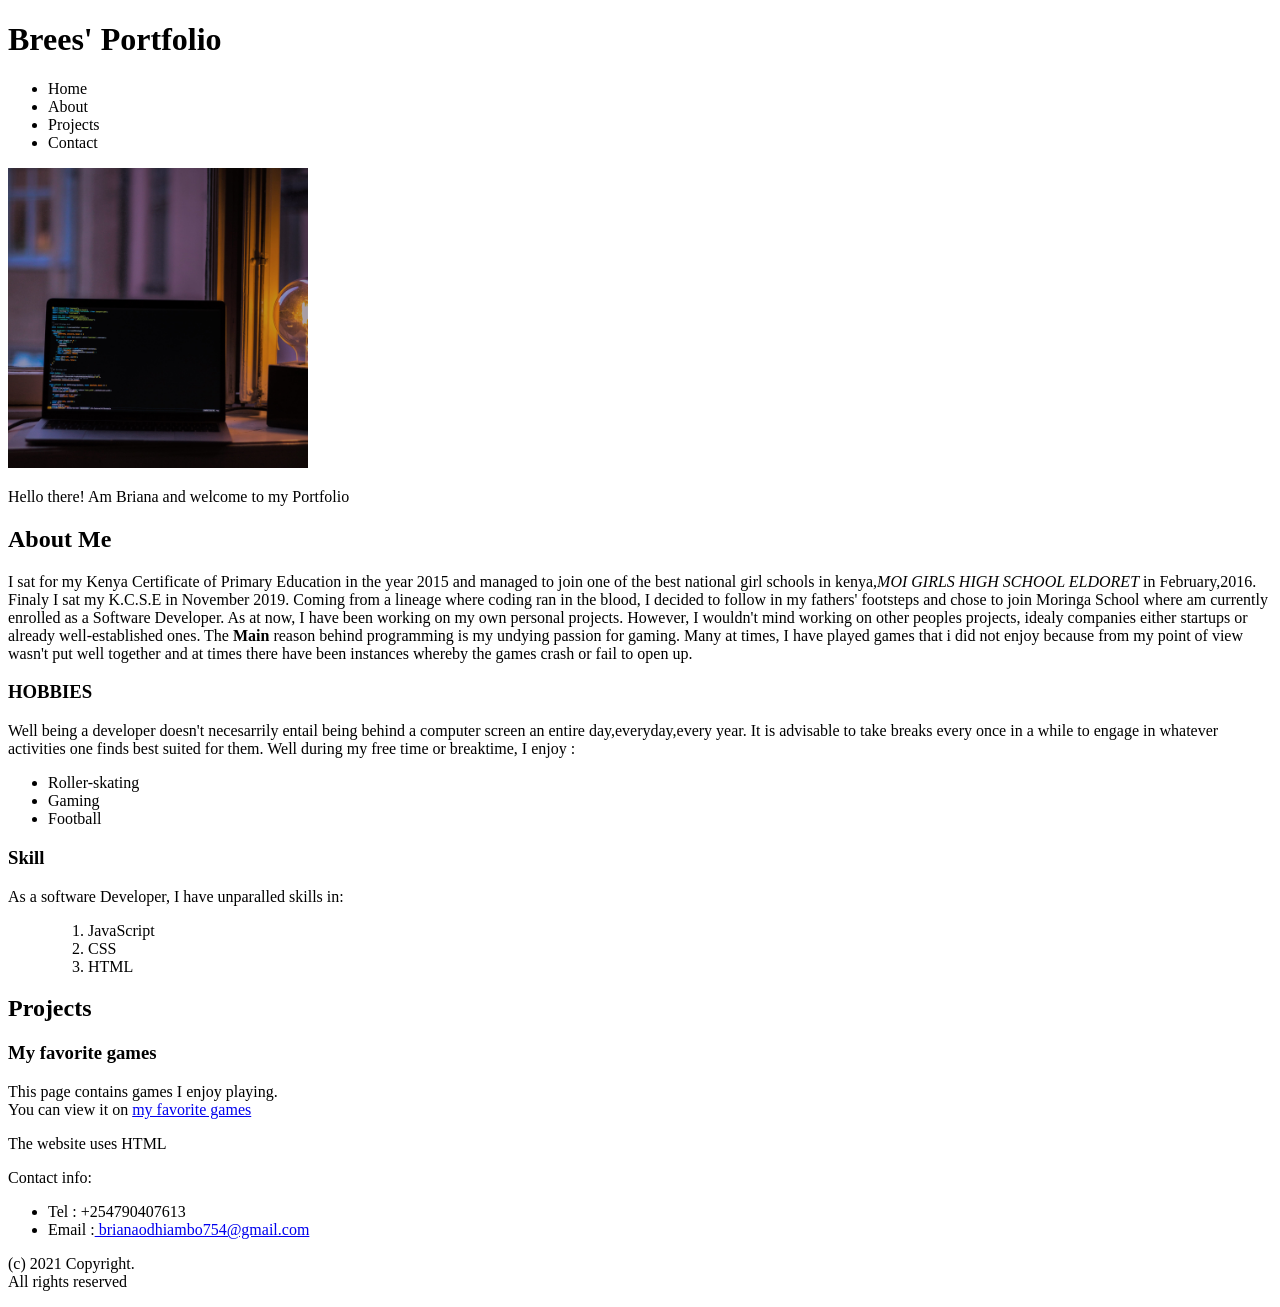
==== index.html.html @ 2a6c67a8 "New changes" ====
<!DOCTYPE html>
<html lang="en" dir="ltr">
  <head>
    <link rel="stylesheet" href="css/styles.css">
    <meta charset="utf-8">
    <title> Brees' portfolio </title>
  </head>
  <body>
    <header>
      <h1> Brees' Portfolio</h1>
      <nav>
        <ul>
          <li> Home</li>
          <li> About</li>
          <li> Projects</li>
          <li> Contact </li>
        </ul>
      </nav>
    </header>
    <div class=" Home">
     <img src="My workspace.jpg" width="300" height="300" alt="A picture of my workspace">
     <p> Hello there! Am Briana and welcome to my Portfolio </p>
  </div>
  <div class="About">
          <h2> About Me </h2>
          <p>I sat for my Kenya Certificate of Primary Education in the year 2015 and managed to join one of the best national girl schools in kenya,<em>MOI GIRLS HIGH SCHOOL ELDORET</em> in February,2016. Finaly  I sat my K.C.S.E in November 2019.
          Coming from a lineage where coding ran in the blood, I decided to follow in my fathers' footsteps and chose to join Moringa School where am currently enrolled as a Software Developer. As at now, I have been working on my own personal projects. However, I wouldn't mind working on other peoples projects, idealy companies either startups or already well-established ones. The <strong>Main</strong> reason behind programming is my undying passion for gaming. Many at times, I have played games that i did not enjoy because from my point of view wasn't put well together and at times there have been instances whereby the games crash or fail to open up.</p>
          <h3> HOBBIES </h3>
          <p> Well being a developer doesn't necesarrily entail being behind a computer screen an entire day,everyday,every year. It is advisable to take breaks every once in a while to engage in whatever activities one finds best suited for them. Well during my free time or breaktime, I enjoy : </p>
        <ul>
          <li> Roller-skating </li>
          <li> Gaming </li>
          <li> Football </li>
        </ul>
        <h3> Skill </h3>
        <p> As a software Developer, I have unparalled skills in:</p>
        <ul>
          <ol>
           <li>JavaScript</li>
           <li> CSS</li>
           <li> HTML</li>
        </ol>
      </ul>
  </div>
  <div class=" Projects ">
        <h2> Projects </h2>
        <h3> My favorite games </h3>
        <p> This page contains games I enjoy playing.<br> You can view it on <a href="https://754bree.github.io/favorite-games/" target="_blank"> my favorite games</a>  </p>
        <p>The website uses HTML</p>
      </div>
      <footer>
        <div class="Contact">
          <p>Contact info:</p>
          <ul>
            <li>Tel : +254790407613 </li>
            <li> Email :<a href="mailto:brianaodhiambo754@gmail.com" target="_blank"> brianaodhiambo754@gmail.com</a></li>
          </ul>
        </div>
        <div class="Copyright">
          <p>(c) 2021 Copyright.<br>All rights reserved</p>
        </div>
      </footer>
    </body>
  </html>
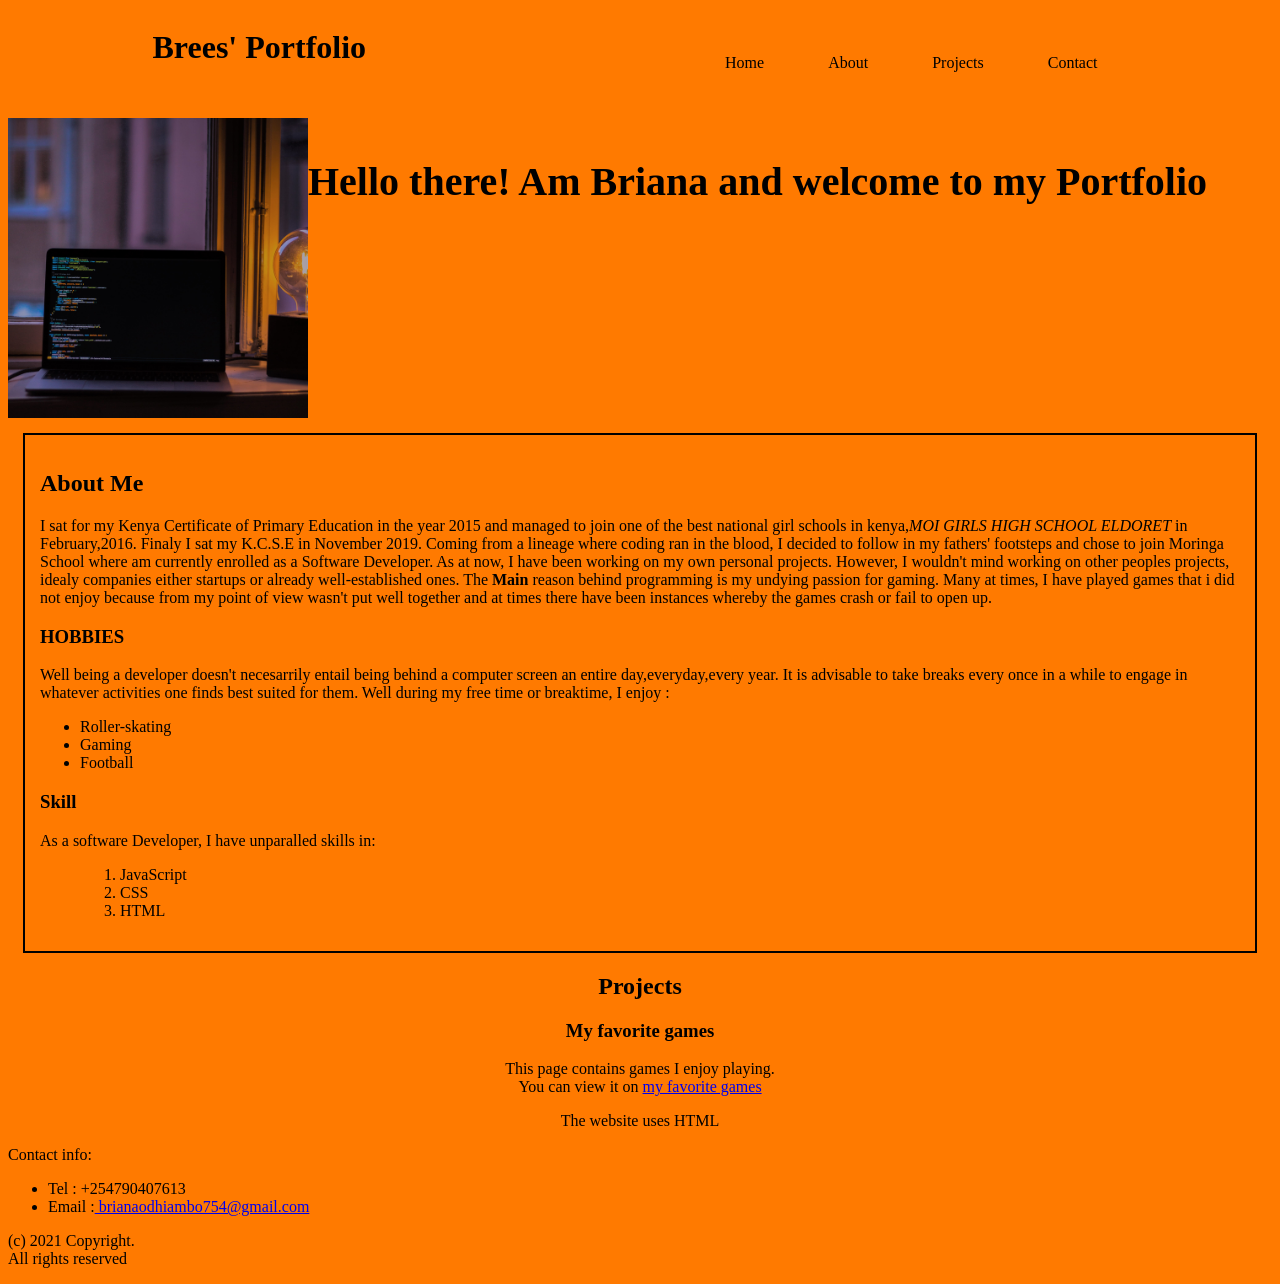
==== commit e341c7c5: "Add files via upload" ====
--- a/index.html.html
+++ b/index.html.html
@@ -1,64 +1,64 @@
-<!DOCTYPE html>
-<html lang="en" dir="ltr">
-  <head>
-    <link rel="stylesheet" href="css/styles.css">
-    <meta charset="utf-8">
-    <title> Brees' portfolio </title>
-  </head>
-  <body>
-    <header>
-      <h1> Brees' Portfolio</h1>
-      <nav>
-        <ul>
-          <li> Home</li>
-          <li> About</li>
-          <li> Projects</li>
-          <li> Contact </li>
-        </ul>
-      </nav>
-    </header>
-    <div class=" Home">
-     <img src="My workspace.jpg" width="300" height="300" alt="A picture of my workspace">
-     <p> Hello there! Am Briana and welcome to my Portfolio </p>
-  </div>
-  <div class="About">
-          <h2> About Me </h2>
-          <p>I sat for my Kenya Certificate of Primary Education in the year 2015 and managed to join one of the best national girl schools in kenya,<em>MOI GIRLS HIGH SCHOOL ELDORET</em> in February,2016. Finaly  I sat my K.C.S.E in November 2019.
-          Coming from a lineage where coding ran in the blood, I decided to follow in my fathers' footsteps and chose to join Moringa School where am currently enrolled as a Software Developer. As at now, I have been working on my own personal projects. However, I wouldn't mind working on other peoples projects, idealy companies either startups or already well-established ones. The <strong>Main</strong> reason behind programming is my undying passion for gaming. Many at times, I have played games that i did not enjoy because from my point of view wasn't put well together and at times there have been instances whereby the games crash or fail to open up.</p>
-          <h3> HOBBIES </h3>
-          <p> Well being a developer doesn't necesarrily entail being behind a computer screen an entire day,everyday,every year. It is advisable to take breaks every once in a while to engage in whatever activities one finds best suited for them. Well during my free time or breaktime, I enjoy : </p>
-        <ul>
-          <li> Roller-skating </li>
-          <li> Gaming </li>
-          <li> Football </li>
-        </ul>
-        <h3> Skill </h3>
-        <p> As a software Developer, I have unparalled skills in:</p>
-        <ul>
-          <ol>
-           <li>JavaScript</li>
-           <li> CSS</li>
-           <li> HTML</li>
-        </ol>
-      </ul>
-  </div>
-  <div class=" Projects ">
-        <h2> Projects </h2>
-        <h3> My favorite games </h3>
-        <p> This page contains games I enjoy playing.<br> You can view it on <a href="https://754bree.github.io/favorite-games/" target="_blank"> my favorite games</a>  </p>
-        <p>The website uses HTML</p>
-      </div>
-      <footer>
-        <div class="Contact">
-          <p>Contact info:</p>
-          <ul>
-            <li>Tel : +254790407613 </li>
-            <li> Email :<a href="mailto:brianaodhiambo754@gmail.com" target="_blank"> brianaodhiambo754@gmail.com</a></li>
-          </ul>
-        </div>
-        <div class="Copyright">
-          <p>(c) 2021 Copyright.<br>All rights reserved</p>
-        </div>
-      </footer>
-    </body>
-  </html>
+<!DOCTYPE html>
+<html lang="en" dir="ltr">
+  <head>
+    <link rel="stylesheet" href="css/styles.css">
+    <meta charset="utf-8">
+    <title> Brees' portfolio </title>
+  </head>
+  <body>
+    <header>
+      <h1> Brees' Portfolio</h1>
+      <nav>
+        <ul>
+          <li> Home</li>
+          <li> About</li>
+          <li> Projects</li>
+          <li> Contact </li>
+        </ul>
+      </nav>
+    </header>
+    <div class=" Home">
+     <img src="My workspace.jpg" width="300" height="300" alt="A picture of my workspace">
+     <p> Hello there! Am Briana and welcome to my Portfolio </p>
+  </div>
+  <div class="About">
+          <h2> About Me </h2>
+          <p>I sat for my Kenya Certificate of Primary Education in the year 2015 and managed to join one of the best national girl schools in kenya,<em>MOI GIRLS HIGH SCHOOL ELDORET</em> in February,2016. Finaly  I sat my K.C.S.E in November 2019.
+          Coming from a lineage where coding ran in the blood, I decided to follow in my fathers' footsteps and chose to join Moringa School where am currently enrolled as a Software Developer. As at now, I have been working on my own personal projects. However, I wouldn't mind working on other peoples projects, idealy companies either startups or already well-established ones. The <strong>Main</strong> reason behind programming is my undying passion for gaming. Many at times, I have played games that i did not enjoy because from my point of view wasn't put well together and at times there have been instances whereby the games crash or fail to open up.</p>
+          <h3> HOBBIES </h3>
+          <p> Well being a developer doesn't necesarrily entail being behind a computer screen an entire day,everyday,every year. It is advisable to take breaks every once in a while to engage in whatever activities one finds best suited for them. Well during my free time or breaktime, I enjoy : </p>
+        <ul>
+          <li> Roller-skating </li>
+          <li> Gaming </li>
+          <li> Football </li>
+        </ul>
+        <h3> Skill </h3>
+        <p> As a software Developer, I have unparalled skills in:</p>
+        <ul>
+          <ol>
+           <li>JavaScript</li>
+           <li> CSS</li>
+           <li> HTML</li>
+        </ol>
+      </ul>
+  </div>
+  <div class=" Projects ">
+        <h2> Projects </h2>
+        <h3> My favorite games </h3>
+        <p> This page contains games I enjoy playing.<br> You can view it on <a href="https://754bree.github.io/favorite-games/" target="_blank"> my favorite games</a>  </p>
+        <p>The website uses HTML</p>
+      </div>
+      <footer>
+        <div class="Contact">
+          <p>Contact info:</p>
+          <ul>
+            <li>Tel : +254790407613 </li>
+            <li> Email :<a href="mailto:brianaodhiambo754@gmail.com" target="_blank"> brianaodhiambo754@gmail.com</a></li>
+          </ul>
+        </div>
+        <div class="Copyright">
+          <p>(c) 2021 Copyright.<br>All rights reserved</p>
+        </div>
+      </footer>
+    </body>
+  </html>
--- a/css/styles.css
+++ b/css/styles.css
@@ -0,0 +1,30 @@
+body {
+  background-color: #FF7A00;
+}
+header {
+  display: flex;
+  justify-content: space-around;
+}
+nav>ul>li {
+  display: inline-block;
+  padding: 30px;
+
+}
+.Home {
+  display: flex;
+  font-size: 40px;
+  font-weight: bolder;
+  font-family: serif;
+}
+.About {
+  border: 2px solid #000000;
+  margin: 15px;
+  padding:15px;
+}
+.Projects {
+ text-align: center;
+
+}
+.Contact .Copyright {
+  float: right;
+}
